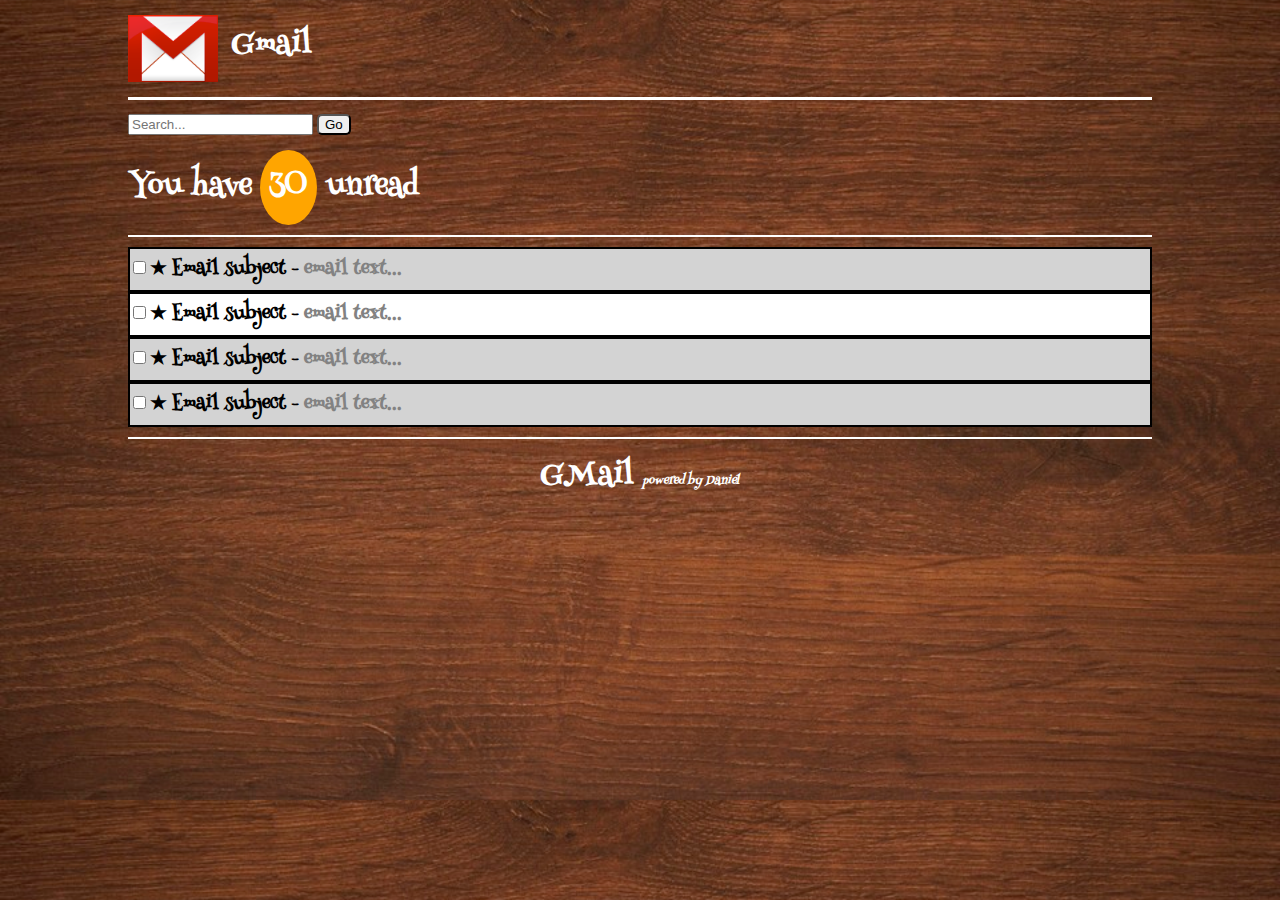
==== Bonus/index.html @ 845548df "bonus folder added" ====
<!DOCTYPE html>
<html lang="en" dir="ltr">
  <head>
    <link rel="stylesheet" href="css/style.css">
    <link rel="icon" href="img/icon.png">
    <link href="https://fonts.googleapis.com/css2?family=Henny+Penny&display=swap" rel="stylesheet">
    <meta charset="utf-8">
    <title>Gmail</title>
  </head>
  <body>
    <div class="content">
      <!-- header -->
      <header class="white">
        <img class="icon" src="img/icon.png" alt="gmail icon">
        <h1 class="text white">Gmail</h1>
      </header>
      <!-- /header -->

      <!-- search bar -->
      <div class="search-bar">
        <input type="text" name="Search" placeholder="Search...">
        <input class="button" type="button" value="Go">
      </div>
      <!-- /search bar -->

      <!-- unread messages -->
      <div class="unread white">
        <h2>You have <span class="number">30</span> unread</h2>
      </div>
      <!-- /unread messages -->

      <!-- main -->
      <main>
        <div class="container">
          <input type="checkbox">
          <h3 class="subject"> &#9733; Email subject - <span class="email-text">email text...</span></h3>
        </div>
        <div class="container two">
          <input type="checkbox">
          <h3 class="subject"> &#9733; Email subject - <span class="email-text">email text...</span></h3>
        </div>
        <div class="container">
          <input type="checkbox">
          <h3 class="subject"> &#9733; Email subject - <span class="email-text">email text...</span></h3>
        </div>
        <div class="container">
          <input type="checkbox">
          <h3 class="subject"> &#9733; Email subject - <span class="email-text">email text...</span></h3>
        </div>
      </main>
    </div>
      <!-- /main -->

      <!-- footer -->
      <footer
        <h4 class="white gmail">GMail</h4>
        <span class="powered">powered by Daniel</span>
      </footer>
      <!-- /footer -->


  </body>
</html>
---- Bonus/css/style.css ----
*{
  box-sizing: border-box;
  margin: 0;
}

body {
  background-image: url(../img/background-img.jfif);
  background-size: cover;
  font-family: 'Henny Penny', cursive;
}

header {
  border-bottom: 3px solid white;
}

h1 {
  display: inline-block;
}

h2{
  margin: 20px 20px 20px 0;
}

main {
  border-top: 2px solid white;
  border-bottom: 2px solid white;
  padding-top: 10px;
  padding-bottom: 10px;
}

.icon {
  vertical-align: middle;
  line-height: 70px;
  padding: 15px 0;
}

.content {
  width: 80%;
  margin: 0 auto;
}

.text {
  font-size: 30px;
  padding: 10px;
  }

.search-bar {
  padding-top: 10px;
}

.button {
  border-radius: 5px;
}

.unread {
font-size: 20px;
}

.number {
  background-color: orange;
  border-radius: 50%;
  padding: 10px;
}

.white-bkgd {
  background-color: #ffffff;
}

.container {
  padding-top: 10px;
  padding: 3px;
  border: 2px solid black;
  background-color: #D3D3D3;
}

.two {
  background-color: #ffffff;
}


.subject {
  font-weight: bold;
  display: inline;
}

.email-text{
  color: #828282;
}

.gmail {
  font-size: 30px;
  font-weight: bold;
}

.powered {
  font-style: italic;
  font-size: 12px;
}

.white {
  color: #FFFFFF;
}


footer {
  text-align: center;
  padding: 10px;
  margin: 0 auto;
}
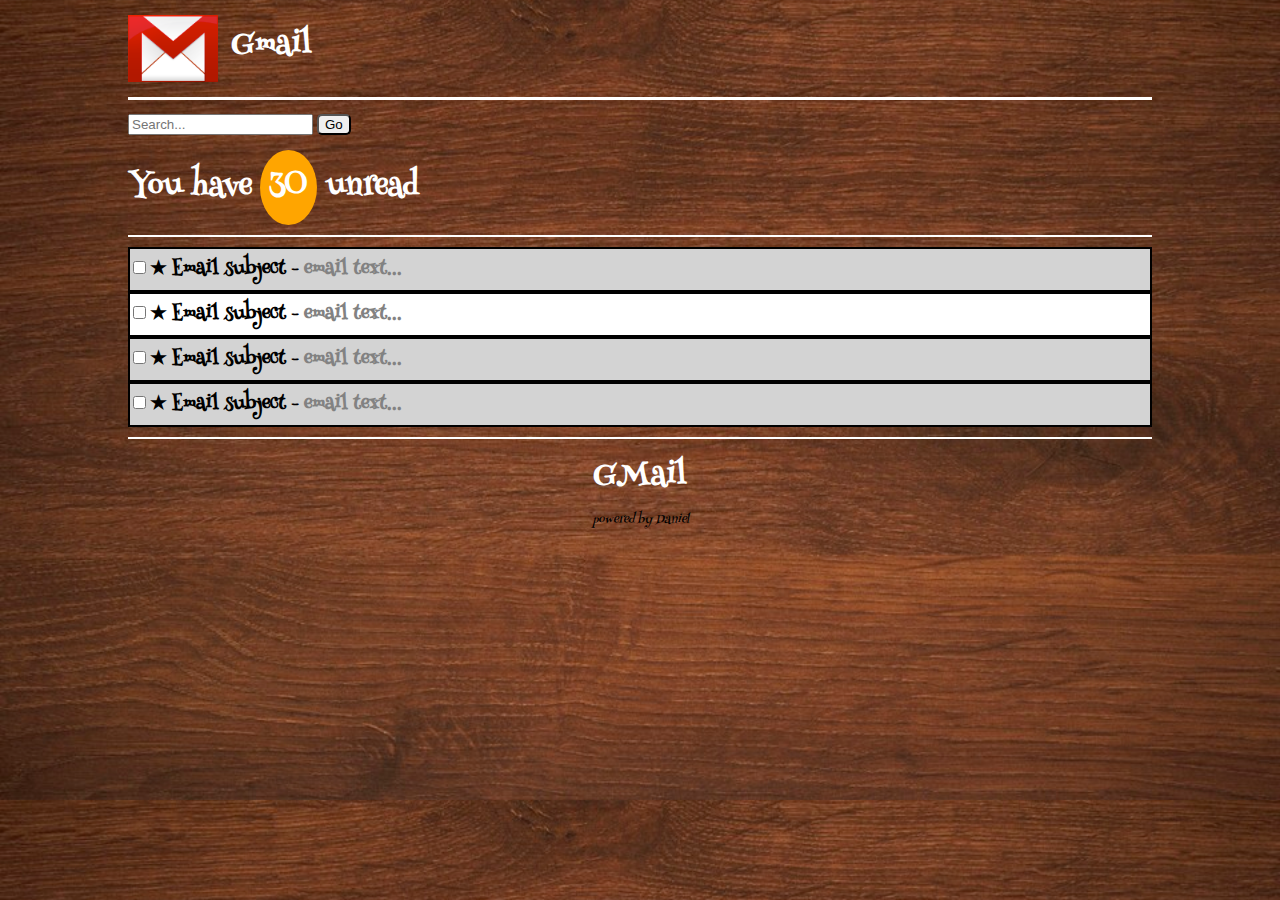
==== commit 3167652c: "closing tag added on footer (Bonus folder)" ====
--- a/Bonus/index.html
+++ b/Bonus/index.html
@@ -52,7 +52,7 @@
       <!-- /main -->
 
       <!-- footer -->
-      <footer
+      <footer>
         <h4 class="white gmail">GMail</h4>
         <span class="powered">powered by Daniel</span>
       </footer>
